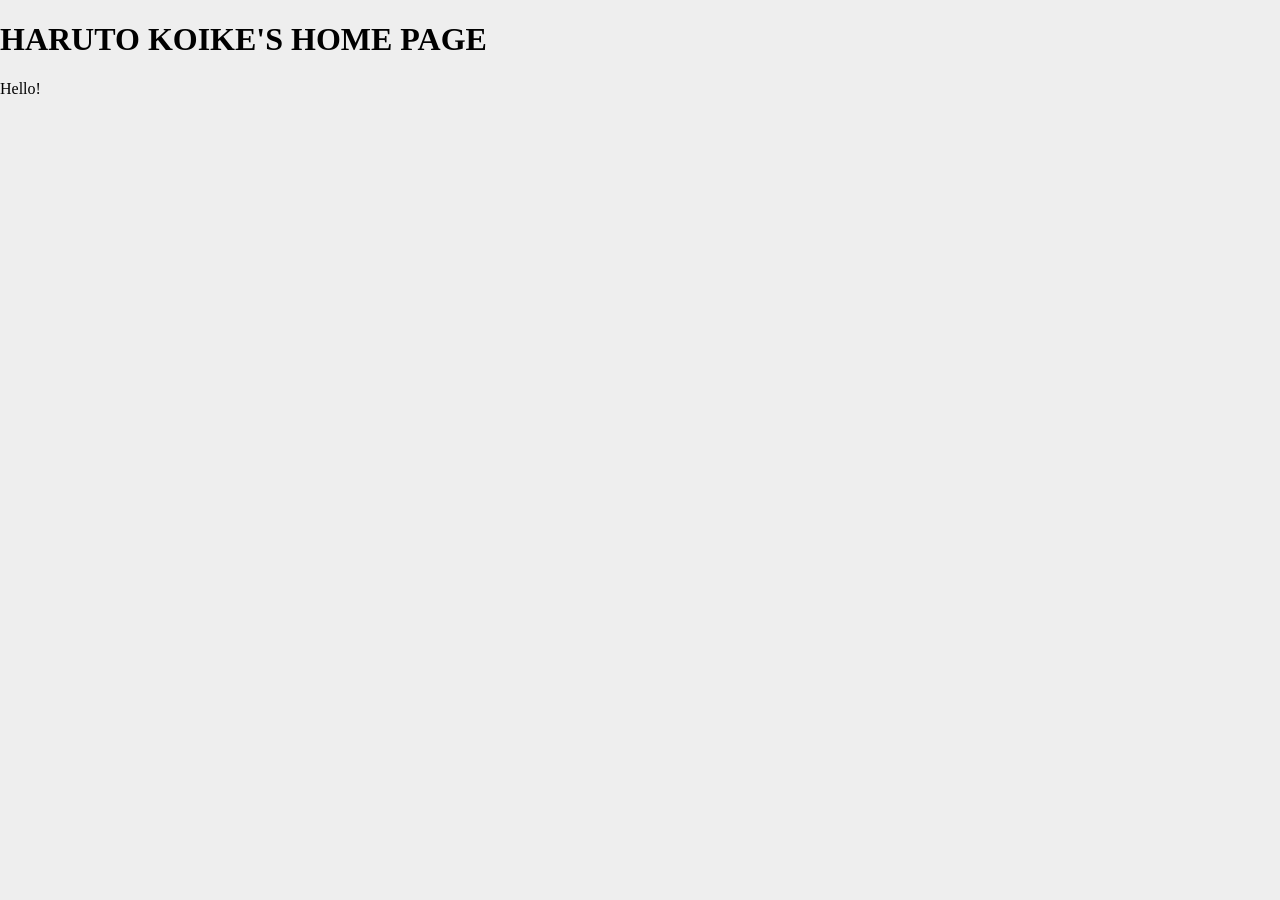
==== docs/index.html @ cfea089d "rename to docs" ====
<!DOCTYPE html>
<html lang="en">
<head>
    <meta charset="UTF-8">
    <meta name="viewport" content="width=device-width, initial-scale=1.0">
    <title>HARUTO KOIKE'S HOME PAGE</title>
    <style>
        body {
            font-family: 'Times New Roman', Times, serif;
            background-color: #eee;
            width: 100vw;
            margin: 0;
            -webkit-font-smoothing: none;
            font-smooth: never;
            image-rendering: pixelated;
        }
        ::selection {
            color: #fff;
            background-color: #00f;
        }
        .polka-dot {
            background-color: #ddd;
            background-image: radial-gradient(circle, #999 1px, transparent 1px);
        }
        .container {
            width: 100vw;
            height: 100vh;
            overflow: scroll;
        }
        .container::-webkit-scrollbar {
            width:  20px;
            height: 20px;
            background-color: #ddd;
            background-image: radial-gradient(circle, #999 0.5px, transparent 0.5px), radial-gradient(circle, #999999 0.5px, transparent 0.5px);
            background-position: 0 0, 1.5px 3px;
            background-size: 3px 6px;
            border-top:    1.5px solid #bbb;
            border-left:   1.5px solid #bbb;
            border-right:  1.5px solid #ddd;
            border-bottom: 1.5px solid #ddd;

        }
        .container::-webkit-scrollbar-thumb {
            background-color: #999;
            border-top:    2px solid #fff;
            border-left:   2px solid #fff;
            border-right:  2px solid #666;
            border-bottom: 2px solid #666;
        }
        .container::-webkit-scrollbar-button {
            display: block;
            background-color: #999;
            border-top:    1px solid #fff;
            border-left:   2px solid #fff;
            border-right:  2px solid #666;
            border-bottom: 1px solid #666;
            text-align: center;
        }
        .container::-webkit-scrollbar-button:hover {
            background-color: #bbb;
            border-top:    1px solid #666;
            border-left:   2px solid #666;
            border-right:  2px solid #fff;
            border-bottom: 1px solid #fff;
            text-align: center;
        }
       .container::-webkit-scrollbar-button:start:increment,
        .container::-webkit-scrollbar-button:end:decrement {
            display: none;
        }
        .container::-webkit-scrollbar-button:vertical:start:decrement {
            background-image: url("data:image/svg+xml;utf8,<svg xmlns='http://www.w3.org/2000/svg' width='20' height='20' viewBox='0 0 20 20'><polygon points='10,4 6,10 14,10' fill='%23000000'/></svg>");
        }
        .container::-webkit-scrollbar-button:vertical:end:increment {
            background-image: url("data:image/svg+xml;utf8,<svg xmlns='http://www.w3.org/2000/svg' width='20' height='20' viewBox='0 0 20 20'><polygon points='10,10 6,4 14,4' fill='%23000000'/></svg>");
        }
        .container::-webkit-scrollbar-button:horizontal:start:decrement {
            background-image: url("data:image/svg+xml;utf8,<svg xmlns='http://www.w3.org/2000/svg' width='20' height='20' viewBox='0 0 20 20'><polygon points='4,10 10,6 10,16' fill='%23000000'/></svg>");
        }
        .container::-webkit-scrollbar-button:horizontal:end:increment {
            background-image: url("data:image/svg+xml;utf8,<svg xmlns='http://www.w3.org/2000/svg' width='20' height='20' viewBox='0 0 20 20'><polygon points='10,10 4,6 4,16' fill='%23000000'/></svg>");
        }
    </style>
</head>
<body>
    <div class="container">
        <h1>HARUTO KOIKE'S HOME PAGE</h1>
        <p>Hello!</p>
        <div style="width: 150%; height: 10000px;"></div>
        <p>EOF</p>
    </div>
</body>
</html>
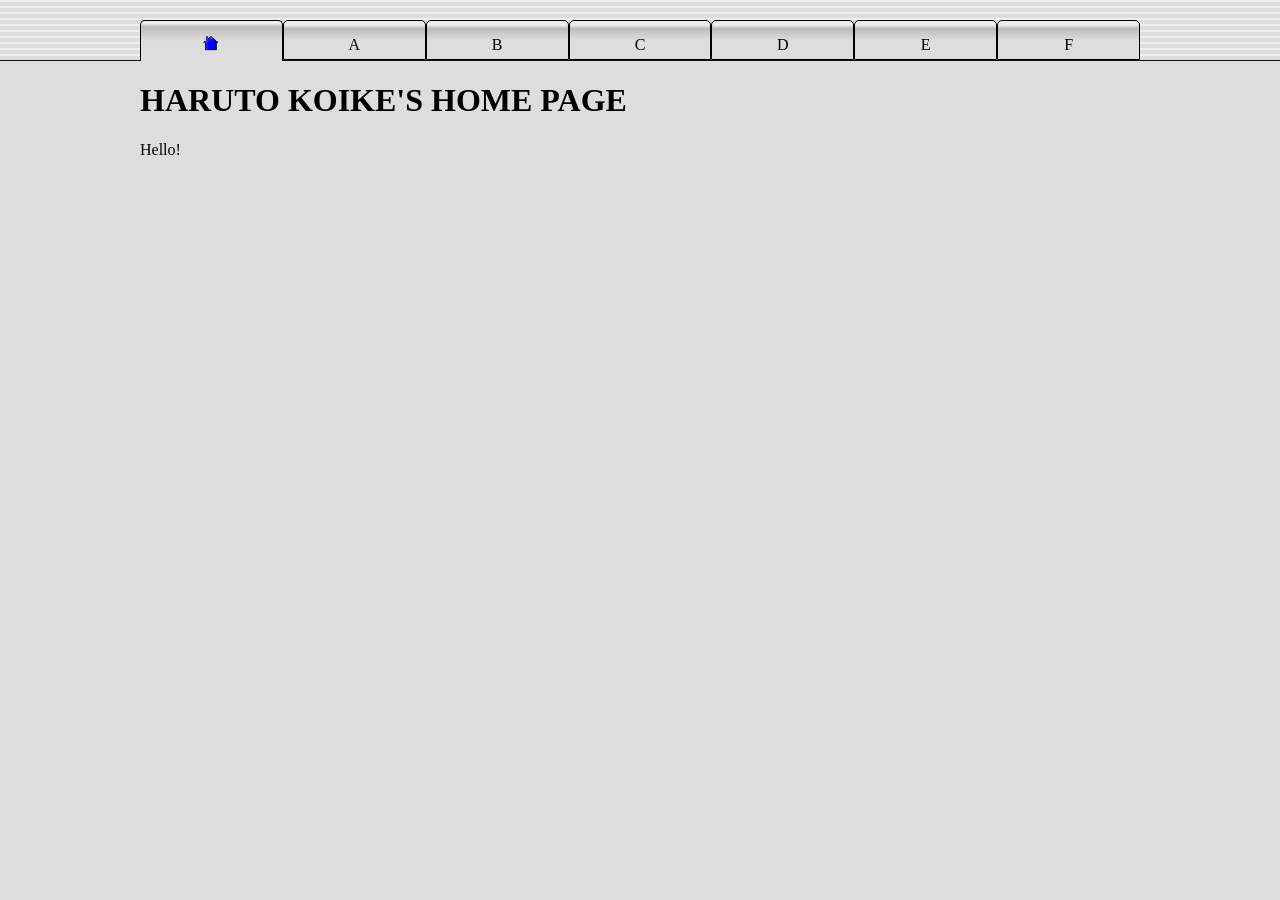
==== commit 8b5031e5: "." ====
--- a/docs/index.html
+++ b/docs/index.html
@@ -4,90 +4,33 @@
     <meta charset="UTF-8">
     <meta name="viewport" content="width=device-width, initial-scale=1.0">
     <title>HARUTO KOIKE'S HOME PAGE</title>
-    <style>
-        body {
-            font-family: 'Times New Roman', Times, serif;
-            background-color: #eee;
-            width: 100vw;
-            margin: 0;
-            -webkit-font-smoothing: none;
-            font-smooth: never;
-            image-rendering: pixelated;
-        }
-        ::selection {
-            color: #fff;
-            background-color: #00f;
-        }
-        .polka-dot {
-            background-color: #ddd;
-            background-image: radial-gradient(circle, #999 1px, transparent 1px);
-        }
-        .container {
-            width: 100vw;
-            height: 100vh;
-            overflow: scroll;
-        }
-        .container::-webkit-scrollbar {
-            width:  20px;
-            height: 20px;
-            background-color: #ddd;
-            background-image: radial-gradient(circle, #999 0.5px, transparent 0.5px), radial-gradient(circle, #999999 0.5px, transparent 0.5px);
-            background-position: 0 0, 1.5px 3px;
-            background-size: 3px 6px;
-            border-top:    1.5px solid #bbb;
-            border-left:   1.5px solid #bbb;
-            border-right:  1.5px solid #ddd;
-            border-bottom: 1.5px solid #ddd;
-
-        }
-        .container::-webkit-scrollbar-thumb {
-            background-color: #999;
-            border-top:    2px solid #fff;
-            border-left:   2px solid #fff;
-            border-right:  2px solid #666;
-            border-bottom: 2px solid #666;
-        }
-        .container::-webkit-scrollbar-button {
-            display: block;
-            background-color: #999;
-            border-top:    1px solid #fff;
-            border-left:   2px solid #fff;
-            border-right:  2px solid #666;
-            border-bottom: 1px solid #666;
-            text-align: center;
-        }
-        .container::-webkit-scrollbar-button:hover {
-            background-color: #bbb;
-            border-top:    1px solid #666;
-            border-left:   2px solid #666;
-            border-right:  2px solid #fff;
-            border-bottom: 1px solid #fff;
-            text-align: center;
-        }
-       .container::-webkit-scrollbar-button:start:increment,
-        .container::-webkit-scrollbar-button:end:decrement {
-            display: none;
-        }
-        .container::-webkit-scrollbar-button:vertical:start:decrement {
-            background-image: url("data:image/svg+xml;utf8,<svg xmlns='http://www.w3.org/2000/svg' width='20' height='20' viewBox='0 0 20 20'><polygon points='10,4 6,10 14,10' fill='%23000000'/></svg>");
-        }
-        .container::-webkit-scrollbar-button:vertical:end:increment {
-            background-image: url("data:image/svg+xml;utf8,<svg xmlns='http://www.w3.org/2000/svg' width='20' height='20' viewBox='0 0 20 20'><polygon points='10,10 6,4 14,4' fill='%23000000'/></svg>");
-        }
-        .container::-webkit-scrollbar-button:horizontal:start:decrement {
-            background-image: url("data:image/svg+xml;utf8,<svg xmlns='http://www.w3.org/2000/svg' width='20' height='20' viewBox='0 0 20 20'><polygon points='4,10 10,6 10,16' fill='%23000000'/></svg>");
-        }
-        .container::-webkit-scrollbar-button:horizontal:end:increment {
-            background-image: url("data:image/svg+xml;utf8,<svg xmlns='http://www.w3.org/2000/svg' width='20' height='20' viewBox='0 0 20 20'><polygon points='10,10 4,6 4,16' fill='%23000000'/></svg>");
-        }
-    </style>
+    <link rel="stylesheet" href="style.css">
 </head>
 <body>
     <div class="container">
-        <h1>HARUTO KOIKE'S HOME PAGE</h1>
-        <p>Hello!</p>
-        <div style="width: 150%; height: 10000px;"></div>
-        <p>EOF</p>
+        <header>
+            <nav>
+                <ul>
+                    <li a href="index.html" class="focused-list">
+                        <img src="home.png" alt="Home" style="max-height: 100%;">
+                    </li>
+                    <li a href="index.html">A</li>
+                    <li a href="index.html">B</li>
+                    <li a href="index.html">C</li>
+                    <li a href="index.html">D</li>
+                    <li a href="index.html">E</li>
+                    <li a href="index.html">F</li>
+                </ul>
+            </nav>
+        </header>
+        <div class="inner-container">
+            <h1>HARUTO KOIKE'S HOME PAGE</h1>
+            <p>Hello!</p>
+            <div style="width: 150%; height: 10000px;"></div>
+            <p>EOF</p>
+        </div>
     </div>
+    <script src="ghostCursor.js" defer></script>
+</body>
 </body>
 </html>
--- a/docs/style.css
+++ b/docs/style.css
@@ -0,0 +1,125 @@
+body {
+    font-family: 'Times New Roman', Times, serif;
+    background-color: #ddd;
+    width: 100vw;
+    margin: 0;
+    padding: 0;
+    -webkit-font-smoothing: none;
+    font-smooth: never;
+    image-rendering: pixelated;
+}
+
+ul {
+    list-style: none;
+    padding: 0;
+    margin: 0;
+}
+
+::selection {
+    color: #fff;
+    background-color: #00f;
+}
+
+.container {
+    width: 100vw;
+    height: 100vh;
+    overflow: scroll;
+}
+.container::-webkit-scrollbar {
+    width:  20px;
+    height: 20px;
+    background-color: #ddd;
+    background-image: radial-gradient(circle, #999 0.5px, transparent 0.5px), radial-gradient(circle, #999999 0.5px, transparent 0.5px);
+    background-position: 0 0, 1.5px 3px;
+    background-size: 3px 6px;
+    border-top:    1.5px solid #bbb;
+    border-left:   1.5px solid #bbb;
+    border-right:  1.5px solid #ddd;
+    border-bottom: 1.5px solid #ddd;
+
+}
+.container::-webkit-scrollbar-thumb {
+    background-color: #999;
+    border-top:    2px solid #fff;
+    border-left:   2px solid #fff;
+    border-right:  2px solid #666;
+    border-bottom: 2px solid #666;
+}
+.container::-webkit-scrollbar-button {
+    display: block;
+    background-color: #999;
+    border-top:    1px solid #fff;
+    border-left:   2px solid #fff;
+    border-right:  2px solid #666;
+    border-bottom: 1px solid #666;
+    text-align: center;
+}
+.container::-webkit-scrollbar-button:hover {
+    background-color: #bbb;
+    border-top:    1px solid #666;
+    border-left:   2px solid #666;
+    border-right:  2px solid #fff;
+    border-bottom: 1px solid #fff;
+    text-align: center;
+}
+.container::-webkit-scrollbar-button:start:increment,
+.container::-webkit-scrollbar-button:end:decrement {
+    display: none;
+}
+.container::-webkit-scrollbar-button:vertical:start:decrement {
+    background-image: url("data:image/svg+xml;utf8,<svg xmlns='http://www.w3.org/2000/svg' width='20' height='20' viewBox='0 0 20 20'><polygon points='8,4 4,10 12,10' fill='%23000000'/></svg>");
+}
+.container::-webkit-scrollbar-button:vertical:end:increment {
+    background-image: url("data:image/svg+xml;utf8,<svg xmlns='http://www.w3.org/2000/svg' width='20' height='20' viewBox='0 0 20 20'><polygon points='8,10 4,4 12,4' fill='%23000000'/></svg>");
+}
+.container::-webkit-scrollbar-button:horizontal:start:decrement {
+    background-image: url("data:image/svg+xml;utf8,<svg xmlns='http://www.w3.org/2000/svg' width='20' height='20' viewBox='0 0 20 20'><polygon points='4,10 10,6 10,16' fill='%23000000'/></svg>");
+}
+.container::-webkit-scrollbar-button:horizontal:end:increment {
+    background-image: url("data:image/svg+xml;utf8,<svg xmlns='http://www.w3.org/2000/svg' width='20' height='20' viewBox='0 0 20 20'><polygon points='10,10 4,6 4,16' fill='%23000000'/></svg>");
+}
+
+header {
+    width: 100%;
+    background-image: repeating-linear-gradient(180deg, #eee, #eee 2px, transparent 2px, transparent 6px);
+    border-bottom: 1px solid #111;
+    padding-top: 20px;
+    nav {
+        max-width: 1000px;
+        margin: 0 auto;
+        padding: 0 20px;
+        ul {
+            display: flex;
+            flex-direction: row;
+            height: 40px;
+            li {
+                flex: 1;
+                padding: 10px;
+                background-color: #ddd;
+                background: linear-gradient(0deg,#ddd 50%, #bbb 80%, #eee 90%);
+                padding-top: 15px;
+                text-align: center;
+                border: 1px solid #000;
+                border-radius: 5px 5px 0 0;
+            }
+            li:hover {
+                background: linear-gradient(0deg,#ccc 50%, #bbb 80%, #eee 100%);
+            }
+            .focused-list {
+                background-color: #bbb;
+                background: linear-gradient(0deg,#ddd 10%, #ddd 50%, #bbb 85%, #eee 95%);
+                border-bottom: none;
+                margin-bottom: -1px;
+            }
+            .focused-list:hover {
+                background: linear-gradient(0deg,#ddd 10%, #ddd 50%, #bbb 85%, #eee 95%);
+            }
+        }
+    }
+}
+
+.inner-container {
+    max-width: 1000px;
+    margin: 0 auto;
+    padding: 0 20px;
+}
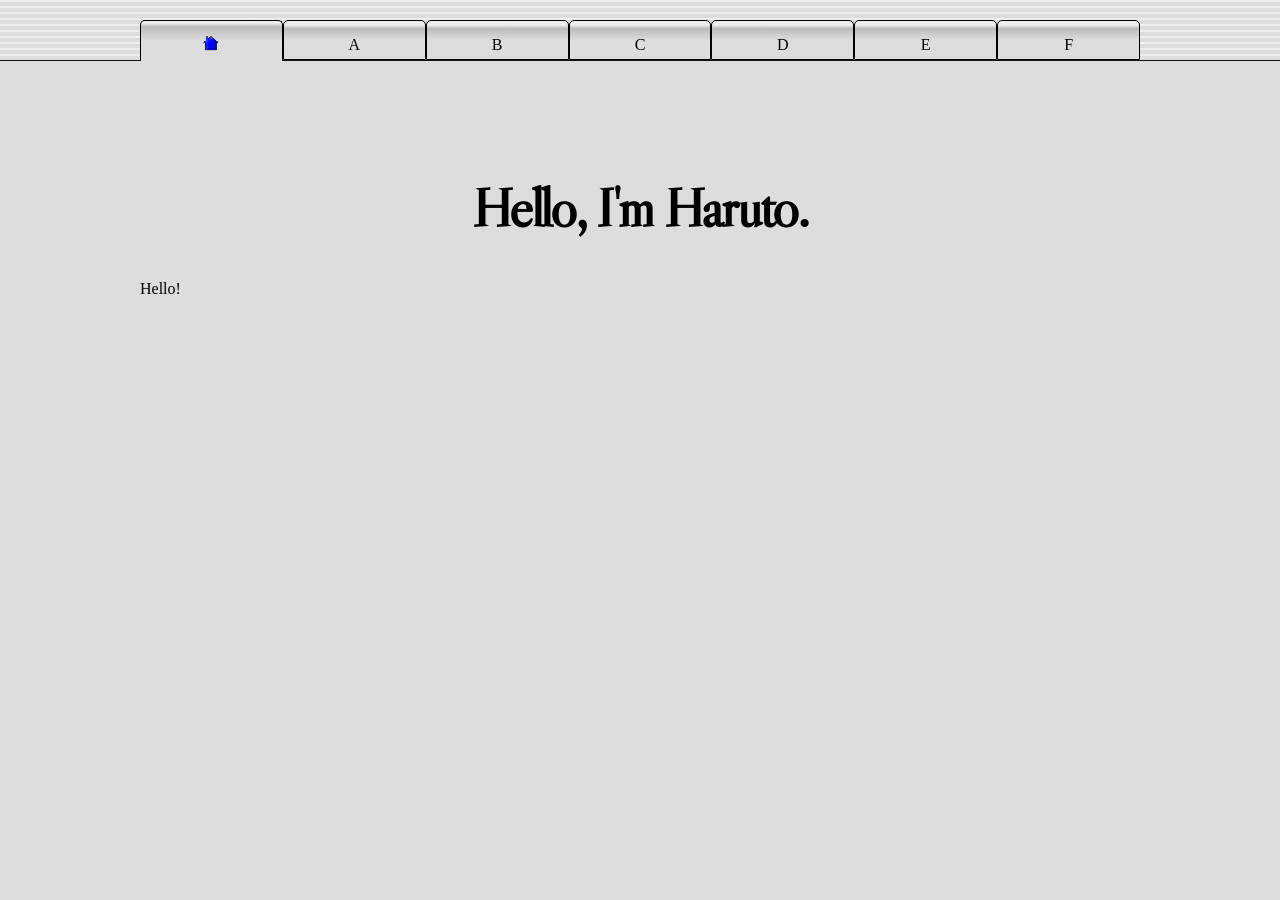
==== commit c24dbaa0: "Think Different" ====
--- a/docs/index.html
+++ b/docs/index.html
@@ -4,6 +4,9 @@
     <meta charset="UTF-8">
     <meta name="viewport" content="width=device-width, initial-scale=1.0">
     <title>HARUTO KOIKE'S HOME PAGE</title>
+    <link rel="preconnect" href="https://fonts.googleapis.com">
+    <link rel="preconnect" href="https://fonts.gstatic.com" crossorigin>
+    <link href="https://fonts.googleapis.com/css2?family=Libre+Caslon+Display&display=swap" rel="stylesheet">
     <link rel="stylesheet" href="style.css">
 </head>
 <body>
@@ -24,9 +27,9 @@
             </nav>
         </header>
         <div class="inner-container">
-            <h1>HARUTO KOIKE'S HOME PAGE</h1>
-            <p>Hello!</p>
-            <div style="width: 150%; height: 10000px;"></div>
+            <h1 class="hero" style="margin-top: 2em;">Hello, I'm Haruto.</h1>
+            <p style="margin-top: 2em;">Hello!</p>
+            <div style="width: 100%; height: 10000px;"></div>
             <p>EOF</p>
         </div>
     </div>
--- a/docs/style.css
+++ b/docs/style.css
@@ -1,5 +1,5 @@
 body {
-    font-family: 'Times New Roman', Times, serif;
+    font-family:"Times New Roman", serif;
     background-color: #ddd;
     width: 100vw;
     margin: 0;
@@ -123,3 +123,12 @@
     margin: 0 auto;
     padding: 0 20px;
 }
+
+.hero {
+    font-family: "Libre Caslon Display", "Times New Roman", serif;
+    letter-spacing: -0.04em;
+    font-size: clamp(2.25rem, 1.795rem + 2.27vw, 3.5rem);
+    width: 100%;
+    text-align: center;
+}
+
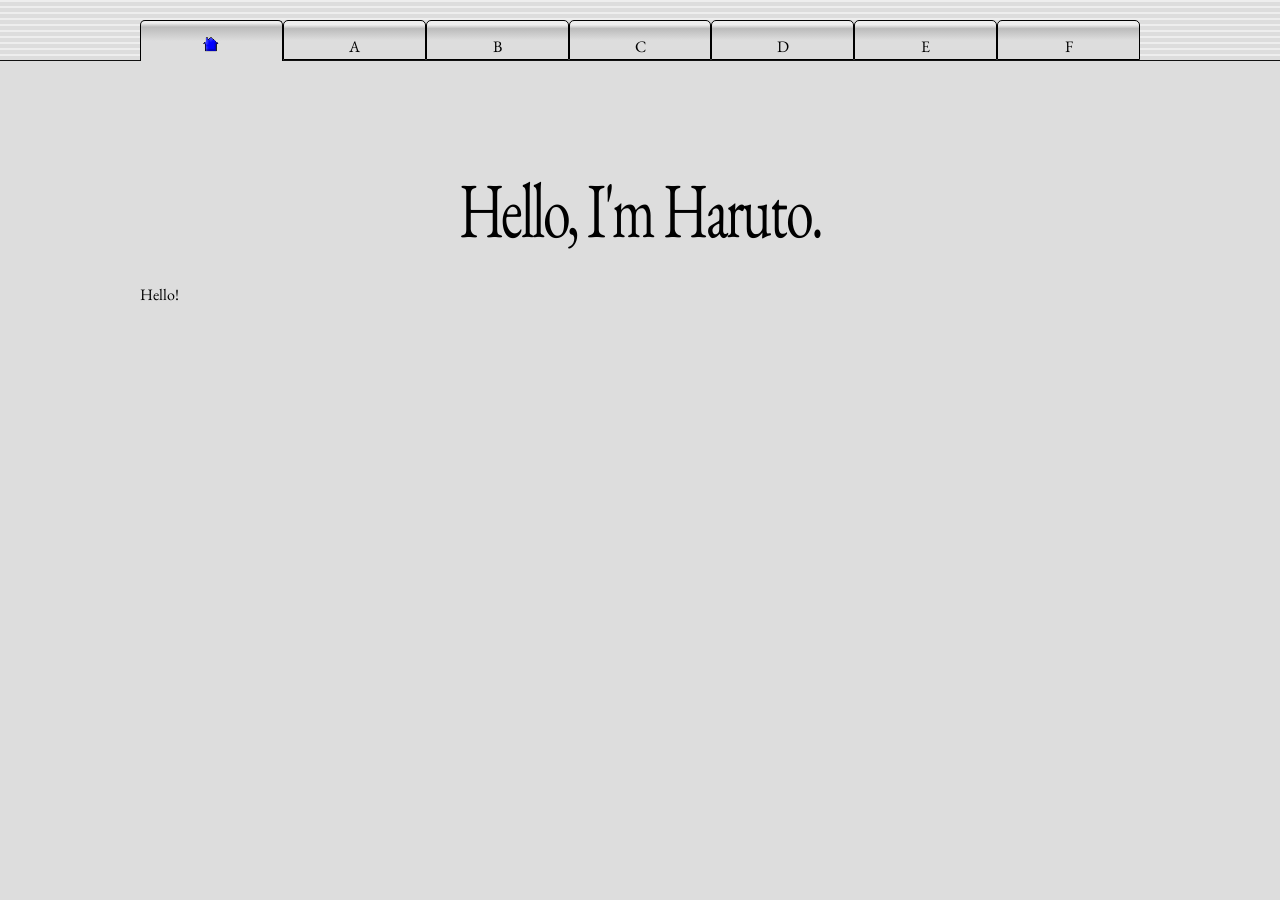
==== commit 2e0e79aa: "Think Diff 2" ====
--- a/docs/index.html
+++ b/docs/index.html
@@ -6,7 +6,7 @@
     <title>HARUTO KOIKE'S HOME PAGE</title>
     <link rel="preconnect" href="https://fonts.googleapis.com">
     <link rel="preconnect" href="https://fonts.gstatic.com" crossorigin>
-    <link href="https://fonts.googleapis.com/css2?family=Libre+Caslon+Display&display=swap" rel="stylesheet">
+    <link href="https://fonts.googleapis.com/css2?family=EB+Garamond:ital,wght@0,400..800;1,400..800&display=swap" rel="stylesheet">
     <link rel="stylesheet" href="style.css">
 </head>
 <body>
--- a/docs/style.css
+++ b/docs/style.css
@@ -1,5 +1,5 @@
 body {
-    font-family:"Times New Roman", serif;
+    font-family: "EB Garamond", "Times New Roman", serif;
     background-color: #ddd;
     width: 100vw;
     margin: 0;
@@ -125,10 +125,11 @@
 }
 
 .hero {
-    font-family: "Libre Caslon Display", "Times New Roman", serif;
     letter-spacing: -0.04em;
     font-size: clamp(2.25rem, 1.795rem + 2.27vw, 3.5rem);
+    font-weight: 400;
     width: 100%;
+    transform: scale(1.0, 1.4);
     text-align: center;
 }
 
